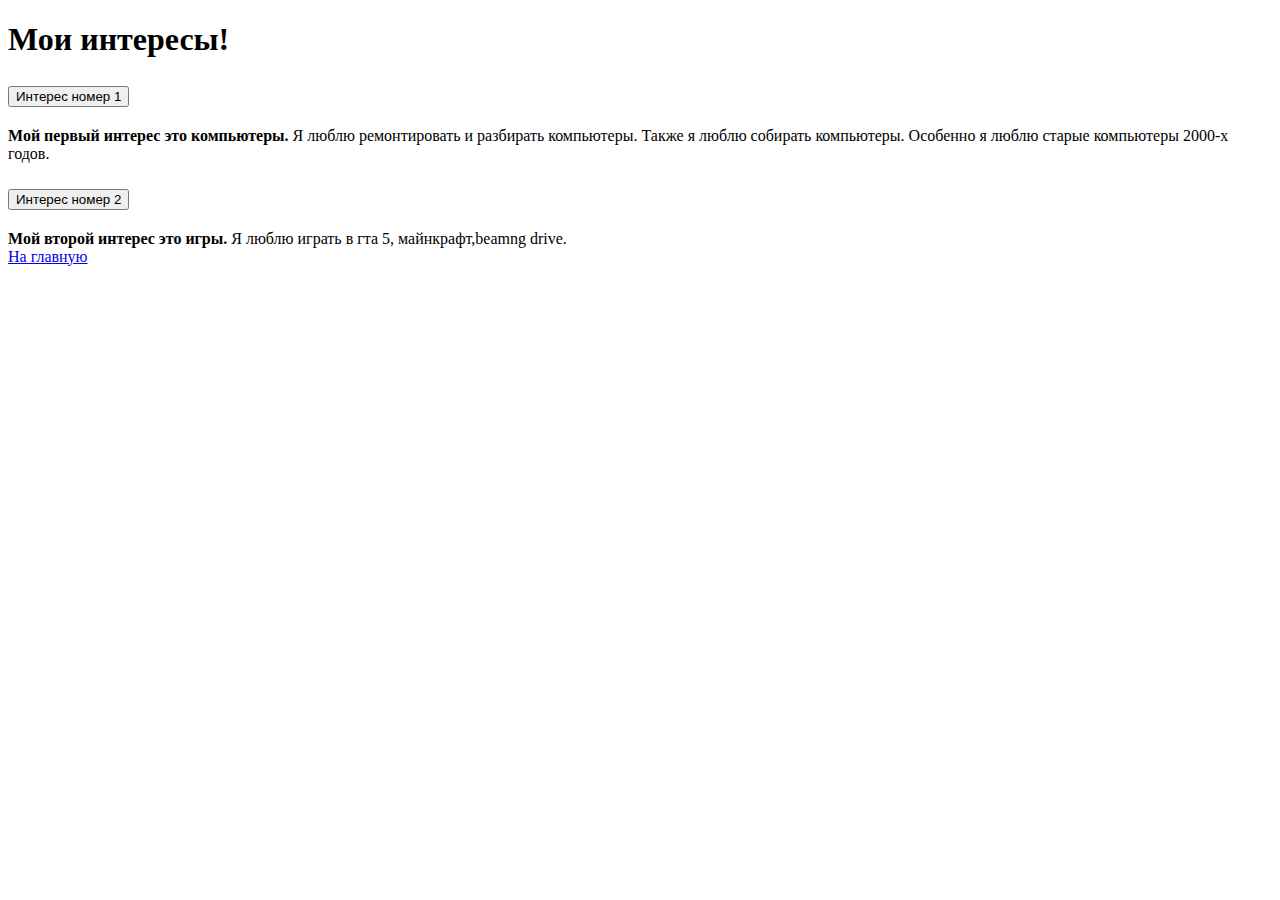
==== interests.html @ 5303e052 "Поменял расположение кнопки в странице интересов" ====
<!doctype html>
<html lang="ru" data-bs-theme="dark">
</html>
    <head>
        <title>Интересы Арсения</title>
        <meta charset="utf-8">
        <meta name="viewport" content="width=device-width, initial-scale=1">
        <link href="https://cdn.jsdelivr.net/npm/bootstrap@5.3.2/dist/css/bootstrap.min.css" rel="stylesheet" integrity="sha384-T3c6CoIi6uLrA9TneNEoa7RxnatzjcDSCmG1MXxSR1GAsXEV/Dwwykc2MPK8M2HN" crossorigin="anonymous">
    </head>
    
    <body>
        <div class="container">
            <h1>Мои интересы!</h1>
            
            <div class="accordion" id="accordionExample">
              <div class="accordion-item">
                <h2 class="accordion-header">
                  <button class="accordion-button" type="button" data-bs-toggle="collapse" data-bs-target="#collapseOne" aria-expanded="true" aria-controls="collapseOne">
                    Интерес номер 1
                  </button>
                </h2>
                <div id="collapseOne" class="accordion-collapse collapse show" data-bs-parent="#accordionExample">
                  <div class="accordion-body">
                    <strong>Мой первый интерес это компьютеры.</strong> Я люблю ремонтировать и разбирать компьютеры. Также я люблю собирать компьютеры. Особенно я люблю старые компьютеры 2000-х годов.
                  </div>
                </div>
              </div>
              <div class="accordion-item">
                <h2 class="accordion-header">
                  <button class="accordion-button collapsed" type="button" data-bs-toggle="collapse" data-bs-target="#collapseTwo" aria-expanded="false" aria-controls="collapseTwo">
                    Интерес номер 2
                  </button>
                </h2>
                <div id="collapseTwo" class="accordion-collapse collapse" data-bs-parent="#accordionExample">
                  <div class="accordion-body">
                    <strong>Мой второй интерес это игры. </strong> Я люблю играть в гта 5, майнкрафт,beamng drive.
                  </div>
                </div>
              </div>
            </div>
            <a class="btn btn-primary" href="index.html" role="button">На главную</a>

        <script src="https://cdn.jsdelivr.net/npm/bootstrap@5.3.2/dist/js/bootstrap.bundle.min.js" integrity="sha384-C6RzsynM9kWDrMNeT87bh95OGNyZPhcTNXj1NW7RuBCsyN/o0jlpcV8Qyq46cDfL" crossorigin="anonymous"></script>
    </body>

</html>
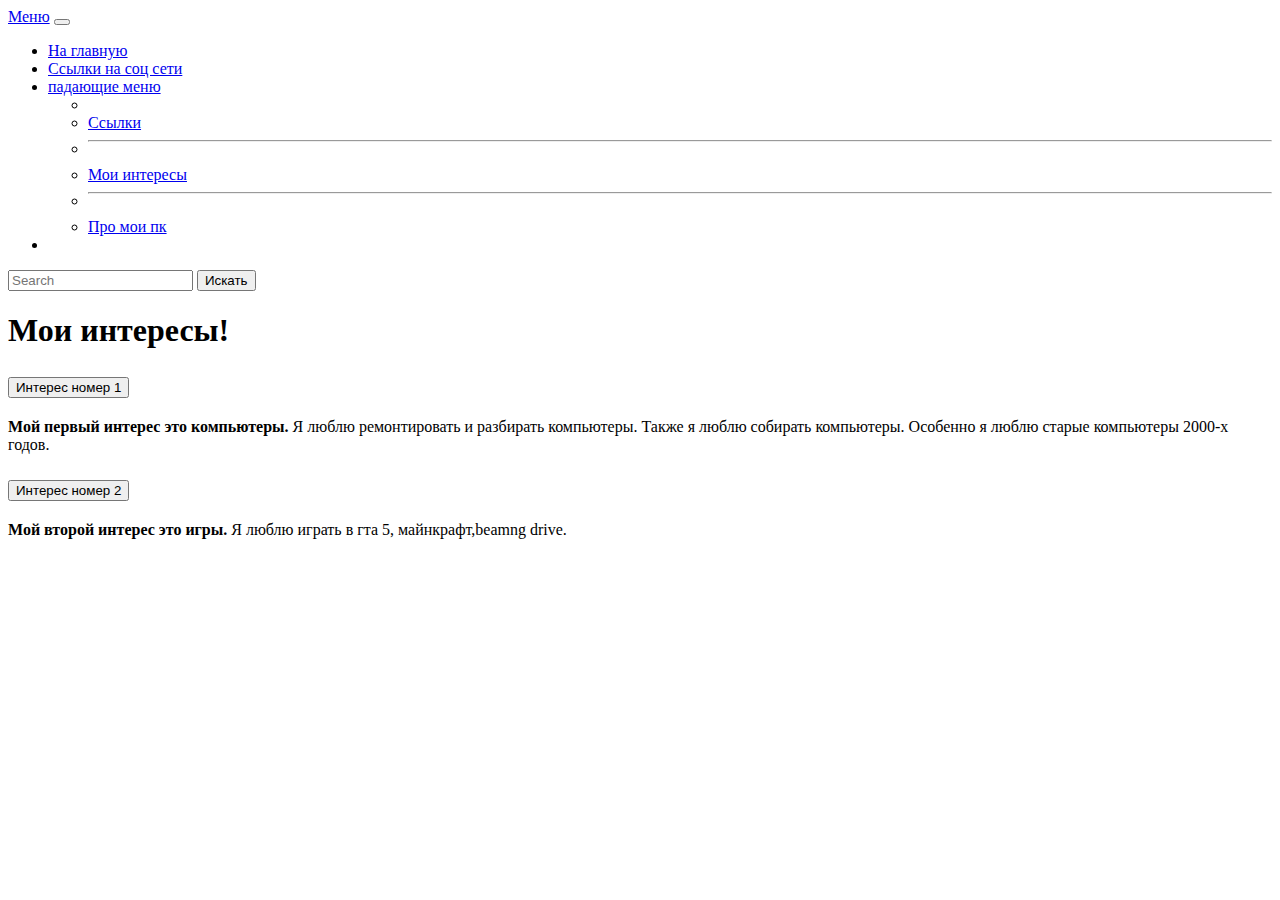
==== commit 9ee73372: "Поменял меню" ====
--- a/interests.html
+++ b/interests.html
@@ -9,6 +9,44 @@
     </head>
     
     <body>
+      <nav class="navbar navbar-expand-lg bg-body-tertiary">
+        <div class="container-fluid">
+          <a class="navbar-brand" href="#">Меню</a>
+          <button class="navbar-toggler" type="button" data-bs-toggle="collapse" data-bs-target="#navbarSupportedContent" aria-controls="navbarSupportedContent" aria-expanded="false" aria-label="Toggle navigation">
+            <span class="navbar-toggler-icon"></span>
+          </button>
+          <div class="collapse navbar-collapse" id="navbarSupportedContent">
+            <ul class="navbar-nav me-auto mb-2 mb-lg-0">
+              <li class="nav-item">
+                <a class="nav-link active" aria-current="page" href="index.html">На главную</a>
+              </li>
+              <li class="nav-item">
+                <a class="nav-link" href="links.html">Ссылки на соц сети</a>
+              </li>
+              <li class="nav-item dropdown">
+                <a class="nav-link dropdown-toggle" href="#" role="button" data-bs-toggle="dropdown" aria-expanded="false">
+                падающие меню
+                </a>
+                <ul class="dropdown-menu">
+                  <li><a class="dropdown-item" href="#"></a></li>
+                  <li><a class="dropdown-item" href="links.html">Ссылки</a></li>
+                  <li><hr class="dropdown-divider"></li>
+                  <li><a class="dropdown-item" href="interests.html">Мои интересы</a></li>
+                  <li><hr class="dropdown-divider"></li>
+                  <li><a class="dropdown-item" href="pc.html">Про мои пк</a></li>
+
+                </ul>
+              </li>
+              <li class="nav-item">
+              </li>
+            </ul>
+            <form class="d-flex" role="search">
+              <input class="form-control me-2" type="search" placeholder="Search" aria-label="Search">
+              <button class="btn btn-outline-success" type="submit">Искать</button>
+            </form>
+          </div>
+        </div>
+    </nav>
         <div class="container">
             <h1>Мои интересы!</h1>
             
@@ -38,7 +76,6 @@
                 </div>
               </div>
             </div>
-            <a class="btn btn-primary" href="index.html" role="button">На главную</a>
 
         <script src="https://cdn.jsdelivr.net/npm/bootstrap@5.3.2/dist/js/bootstrap.bundle.min.js" integrity="sha384-C6RzsynM9kWDrMNeT87bh95OGNyZPhcTNXj1NW7RuBCsyN/o0jlpcV8Qyq46cDfL" crossorigin="anonymous"></script>
     </body>
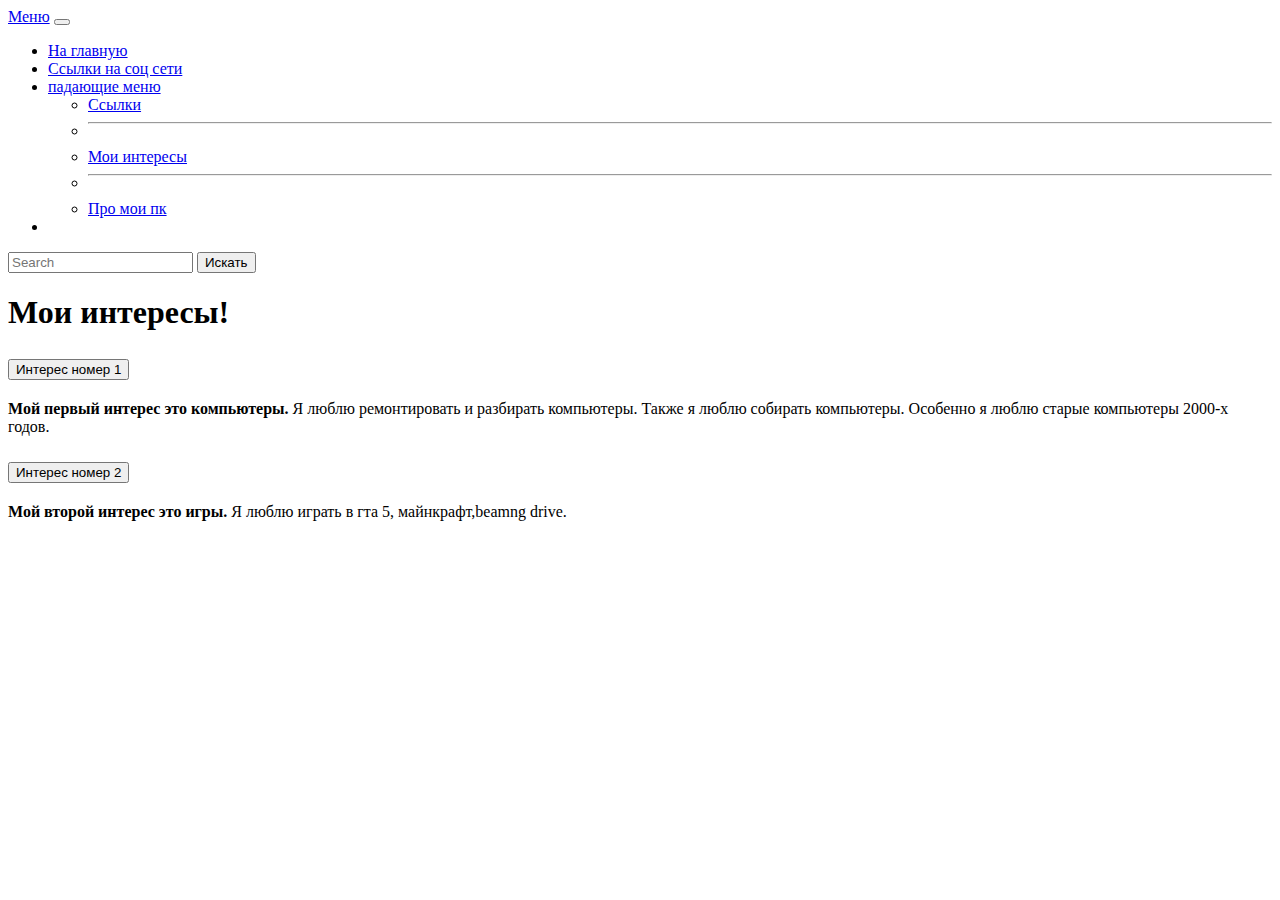
==== commit f6e83ffe: "Тестовая версия" ====
--- a/interests.html
+++ b/interests.html
@@ -28,7 +28,6 @@
                 падающие меню
                 </a>
                 <ul class="dropdown-menu">
-                  <li><a class="dropdown-item" href="#"></a></li>
                   <li><a class="dropdown-item" href="links.html">Ссылки</a></li>
                   <li><hr class="dropdown-divider"></li>
                   <li><a class="dropdown-item" href="interests.html">Мои интересы</a></li>
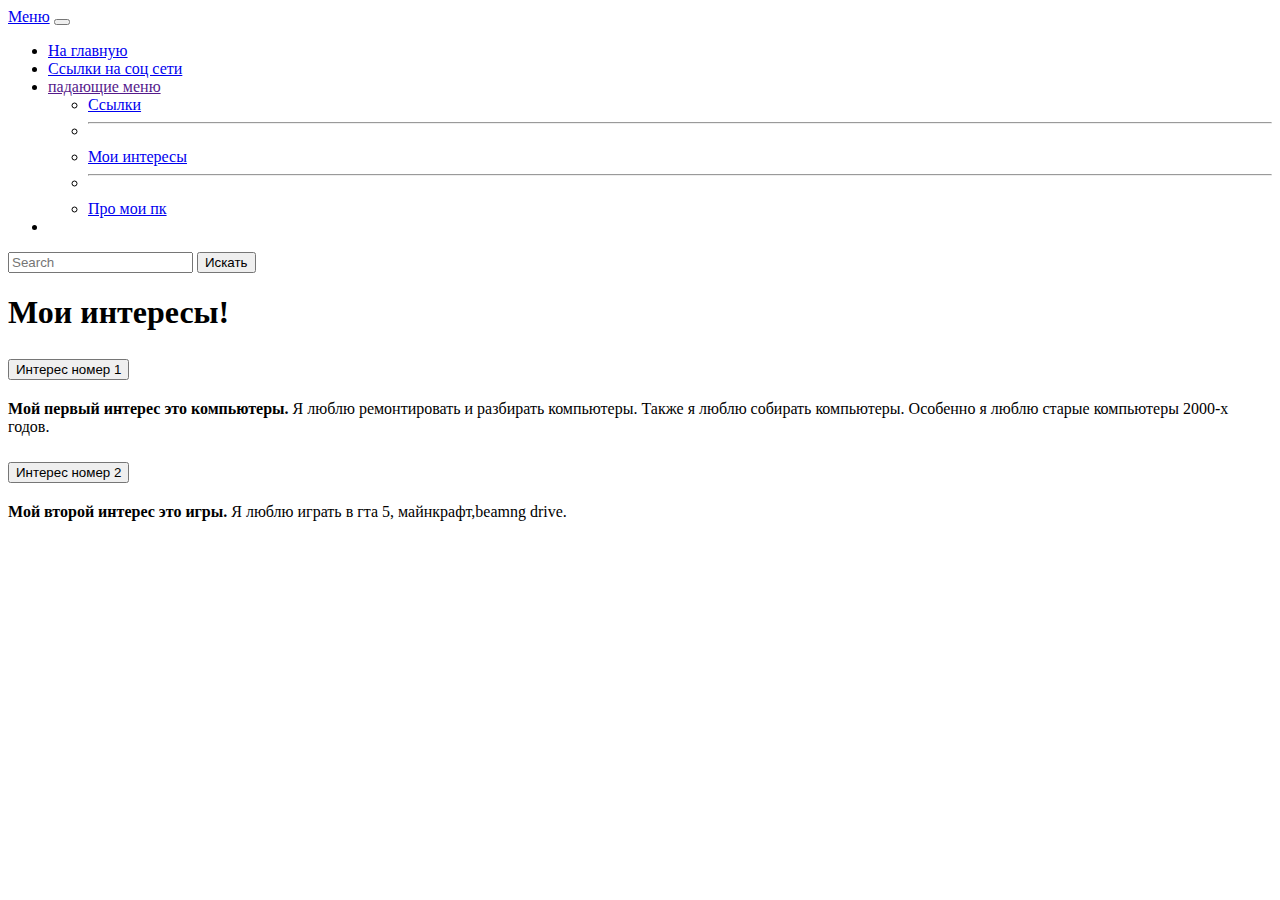
==== commit 3b68b7c3: "Вторая тестовая версия" ====
--- a/interests.html
+++ b/interests.html
@@ -24,7 +24,7 @@
                 <a class="nav-link" href="links.html">Ссылки на соц сети</a>
               </li>
               <li class="nav-item dropdown">
-                <a class="nav-link dropdown-toggle" href="#" role="button" data-bs-toggle="dropdown" aria-expanded="false">
+                <a class="nav-link dropdown-toggle" href="" role="button" data-bs-toggle="dropdown" aria-expanded="false">
                 падающие меню
                 </a>
                 <ul class="dropdown-menu">
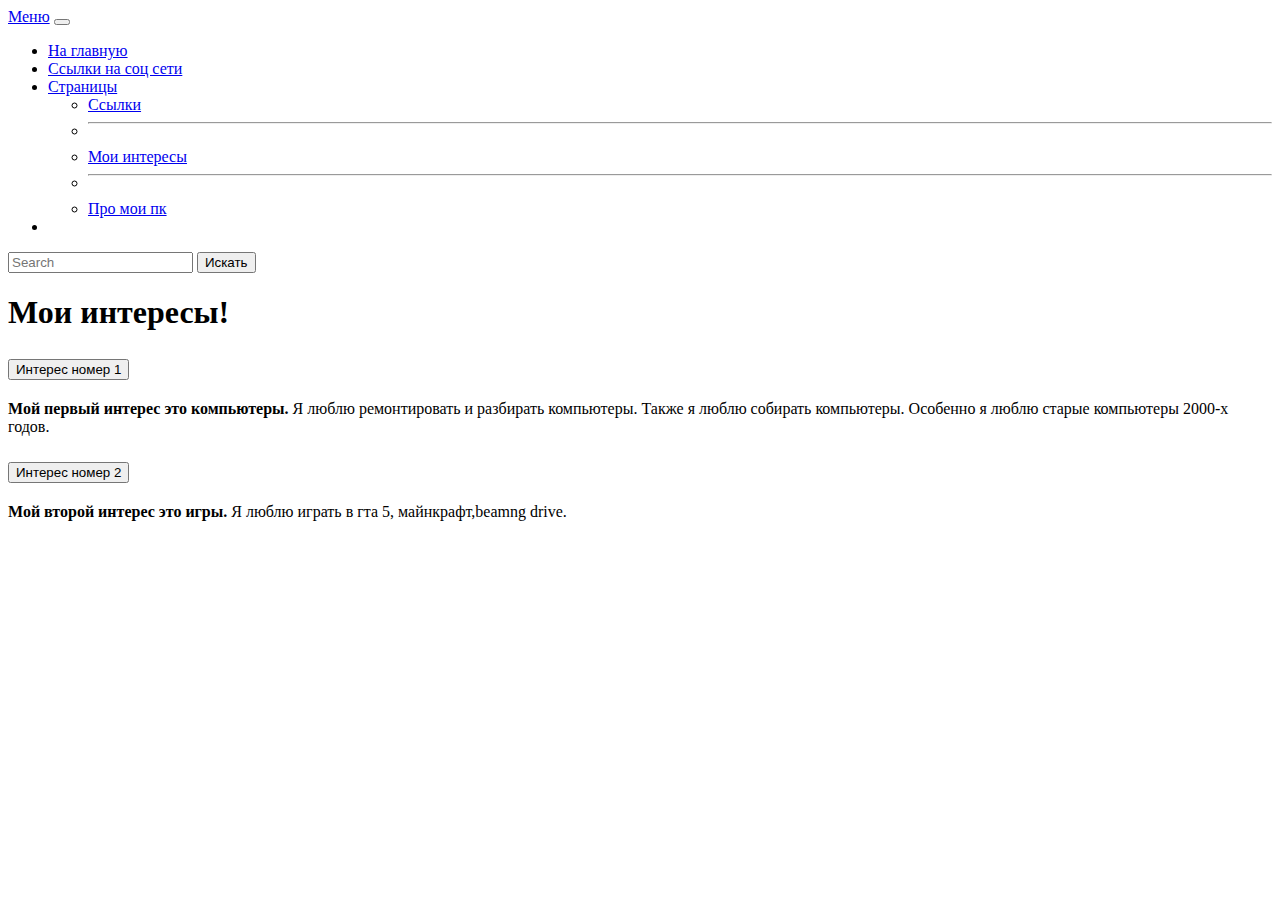
==== commit da62e474: "Исправил ошибку в коде" ====
--- a/interests.html
+++ b/interests.html
@@ -24,8 +24,8 @@
                 <a class="nav-link" href="links.html">Ссылки на соц сети</a>
               </li>
               <li class="nav-item dropdown">
-                <a class="nav-link dropdown-toggle" href="" role="button" data-bs-toggle="dropdown" aria-expanded="false">
-                падающие меню
+                <a class="nav-link dropdown-toggle" href="#" role="button" data-bs-toggle="dropdown" aria-expanded="false">
+                Страницы
                 </a>
                 <ul class="dropdown-menu">
                   <li><a class="dropdown-item" href="links.html">Ссылки</a></li>
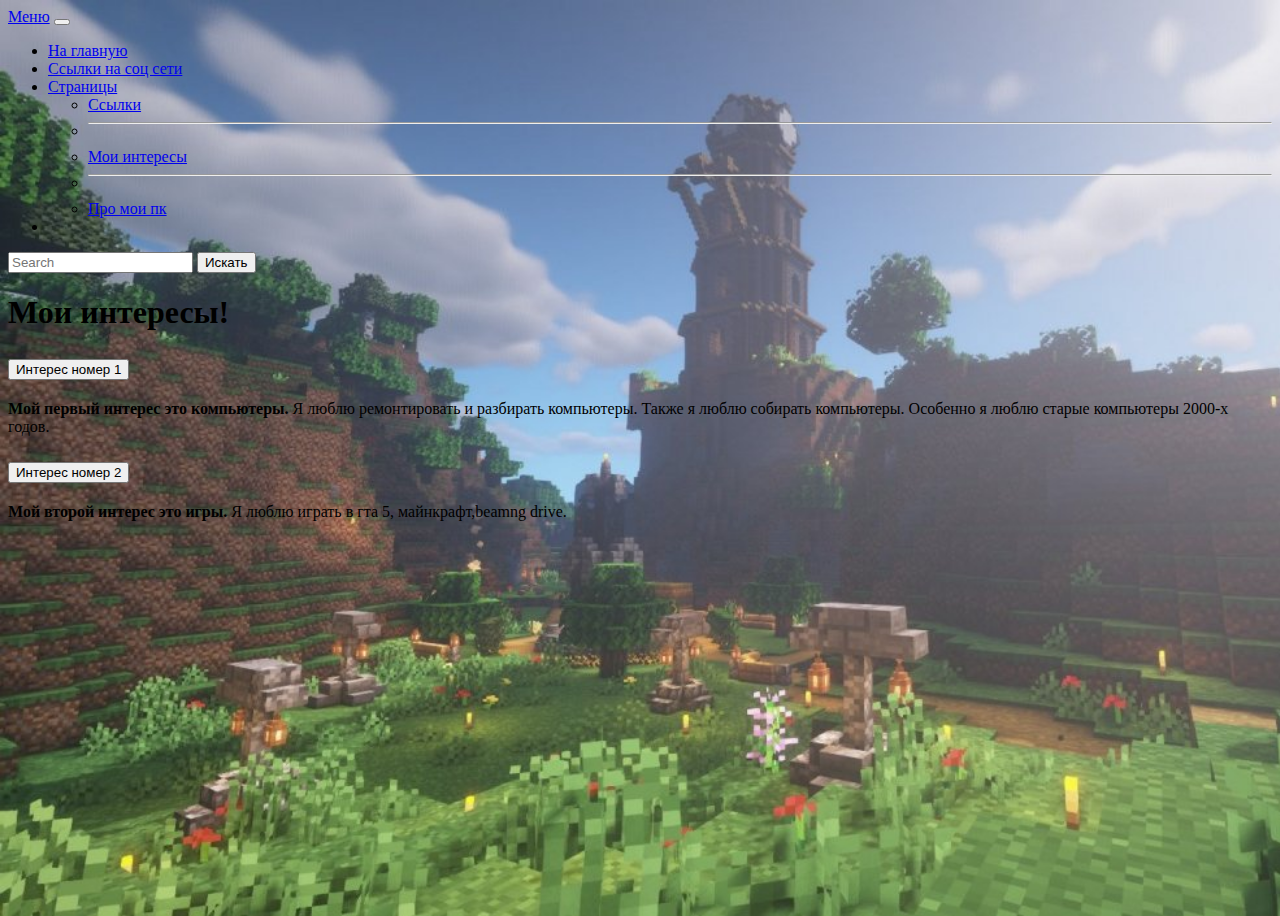
==== commit aa4f49fc: "Сделал фон" ====
--- a/interests.html
+++ b/interests.html
@@ -8,7 +8,7 @@
         <link href="https://cdn.jsdelivr.net/npm/bootstrap@5.3.2/dist/css/bootstrap.min.css" rel="stylesheet" integrity="sha384-T3c6CoIi6uLrA9TneNEoa7RxnatzjcDSCmG1MXxSR1GAsXEV/Dwwykc2MPK8M2HN" crossorigin="anonymous">
     </head>
     
-    <body>
+    <body style="background-image: url(/фон.jpg);background-repeat: no-repeat;min-height: 100vh;background-size: cover;">
       <nav class="navbar navbar-expand-lg bg-body-tertiary">
         <div class="container-fluid">
           <a class="navbar-brand" href="#">Меню</a>
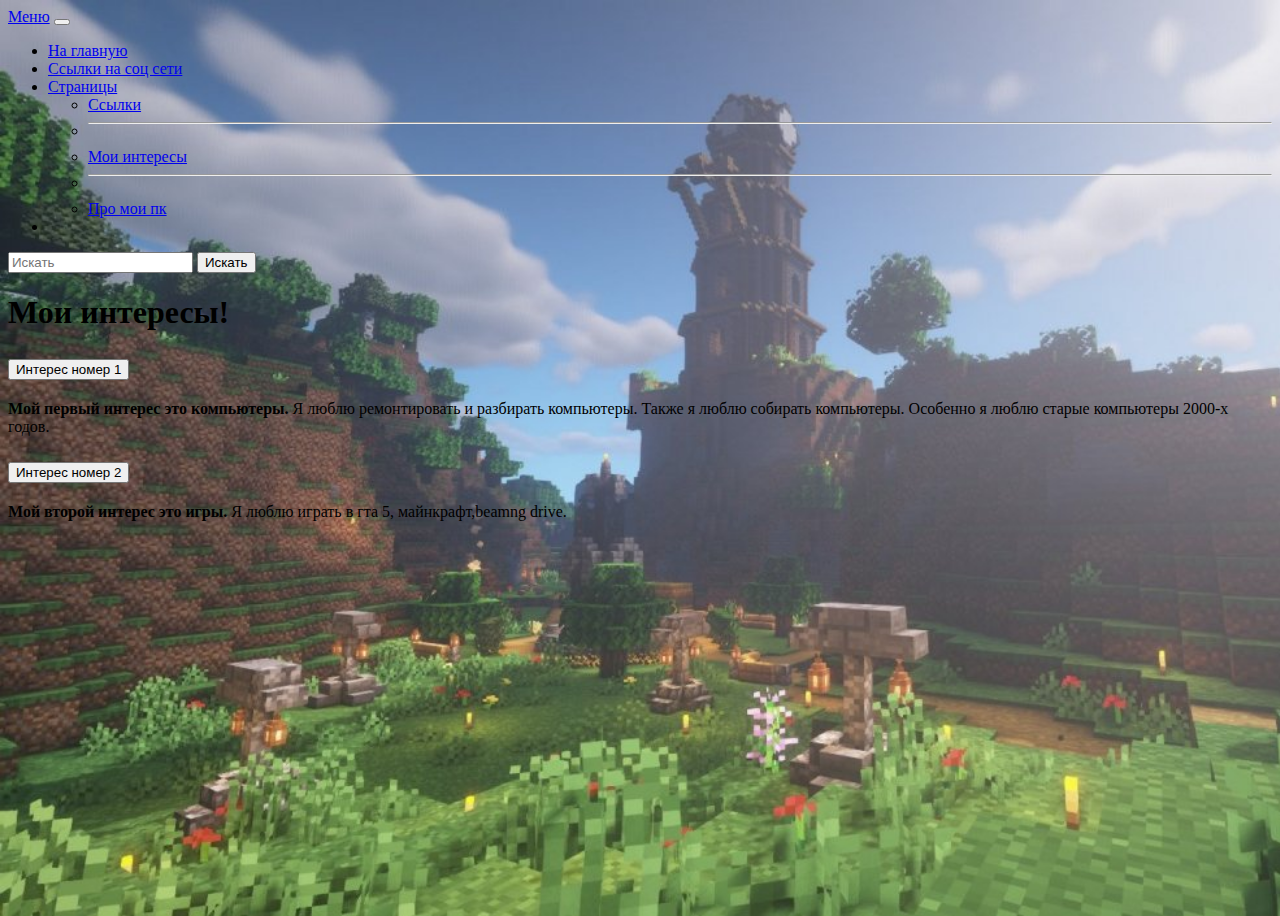
==== commit 8363fee4: "Text changes" ====
--- a/interests.html
+++ b/interests.html
@@ -40,7 +40,7 @@
               </li>
             </ul>
             <form class="d-flex" role="search">
-              <input class="form-control me-2" type="search" placeholder="Search" aria-label="Search">
+              <input class="form-control me-2" type="search" placeholder="Искать" aria-label="Искать">
               <button class="btn btn-outline-success" type="submit">Искать</button>
             </form>
           </div>
